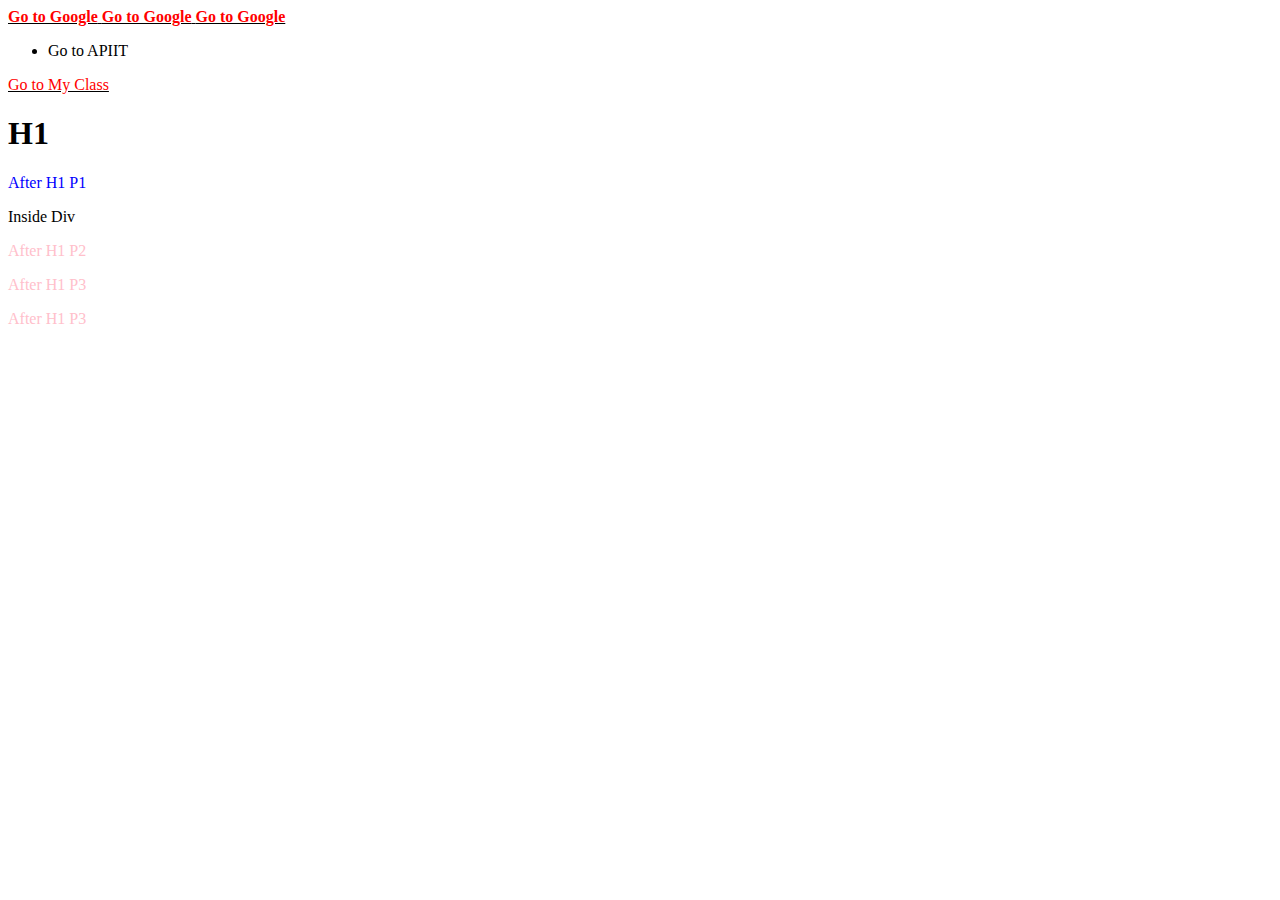
==== test.html @ 148ac62c "first commit" ====
<html>
  <head>
    <style>
      /* child selectors */
      /* a to be the first child of p */
      /* p > a {
        color: red;
      } */

      /* a can be occuring anytime inside u */
      u a {
        color: red;
      }

      /* the first P which is a sibling of H1 */
      h1 + p {
        color: blue;
      }

      /* all P which is a sibling of div, after the div. */
      div ~ p {
        color: pink;
      }
    </style>
  </head>
  <body>
    <p>
      <b>
        <u>
          <a>Go to Google</a>
        </u>
        <u>
          <a>Go to Google</a>
        </u>
      </b>
      <b>
        <u>
          <a>Go to Google</a>
        </u>
      </b>
    </p>
    <ul>
      <li>
        <p>
          <a>Go to APIIT</a>
        </p>
      </li>
    </ul>
    <u>
      <a>Go to My Class</a>
    </u>
    <h1>H1</h1>
    <p>After H1 P1</p>
    <div>
      <p>Inside Div</p>
    </div>
    <p>After H1 P2</p>
    <p>After H1 P3</p>
    <p>After H1 P3</p>
  </body>
</html>
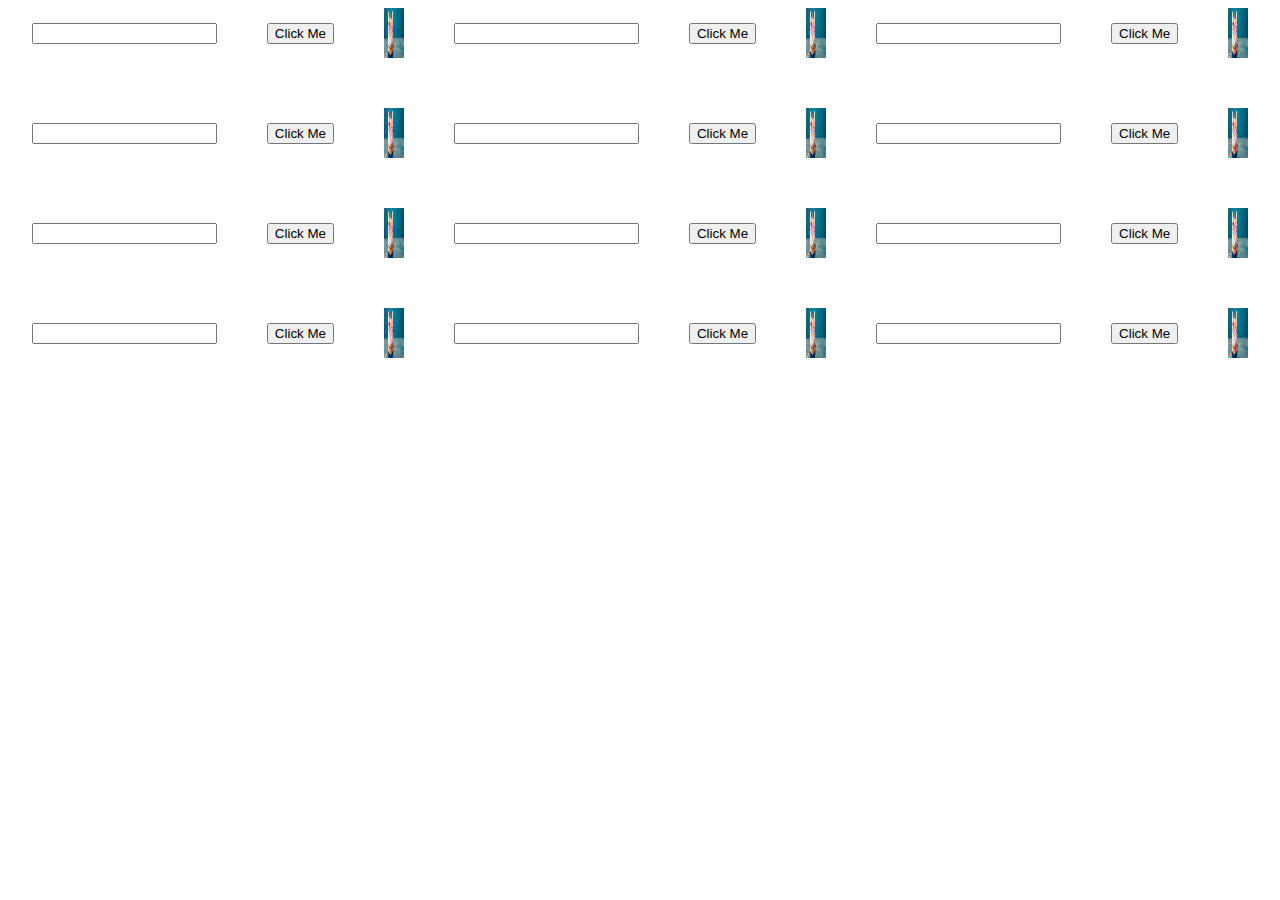
==== commit f6a67a6e: "adding flex container" ====
--- a/test.html
+++ b/test.html
@@ -1,61 +1,113 @@
 <html>
   <head>
     <style>
-      /* child selectors */
-      /* a to be the first child of p */
-      /* p > a {
-        color: red;
-      } */
-
-      /* a can be occuring anytime inside u */
-      u a {
-        color: red;
+      .hover {
+        cursor: pointer;
       }
 
-      /* the first P which is a sibling of H1 */
-      h1 + p {
-        color: blue;
+      .grid-container {
+        display: grid;
+        grid-template-columns: auto auto auto auto;
       }
 
-      /* all P which is a sibling of div, after the div. */
-      div ~ p {
-        color: pink;
+      .grid-item {
+        padding: 50px;
+        border: 1px solid black;
+        margin: 10px;
+      }
+
+      .flex-container {
+        display: flex;
+        align-items: center;
+        justify-content: center;
+        flex-wrap: wrap;
+        flex-direction: row-reverse;
+        gap: 50px;
       }
     </style>
   </head>
   <body>
-    <p>
-      <b>
-        <u>
-          <a>Go to Google</a>
-        </u>
-        <u>
-          <a>Go to Google</a>
-        </u>
-      </b>
-      <b>
-        <u>
-          <a>Go to Google</a>
-        </u>
-      </b>
-    </p>
-    <ul>
-      <li>
-        <p>
-          <a>Go to APIIT</a>
-        </p>
-      </li>
-    </ul>
-    <u>
-      <a>Go to My Class</a>
-    </u>
-    <h1>H1</h1>
-    <p>After H1 P1</p>
-    <div>
-      <p>Inside Div</p>
+    <!-- <div class="grid-container">
+      <div
+        class="hover grid-item"
+        style="
+          background-image: url('./assets/images/banner.jpg');
+          height: 500px;
+          visibility: hidden;
+        "
+      >
+        <button>Click my page</button>
+        <h1>Welcome to my Page</h1>
+      </div>
+      <div class="grid-item" style="position: relative">
+        <button>Click my page</button>
+        <h1>Welcome to my Page</h1>
+      </div>
     </div>
-    <p>After H1 P2</p>
-    <p>After H1 P3</p>
-    <p>After H1 P3</p>
+    <hr />
+    <div
+      style="
+        display: flex;
+        width: 100%;
+        align-items: center;
+        justify-content: center;
+        flex-direction: row-reverse;
+        flex-wrap: wrap;
+      "
+    >
+      <div>
+        <button>Click my page</button>
+      </div>
+      <div style="width: 100%">
+        <button>Click my page</button>
+        <h1>Welcome to my Page</h1>
+      </div>
+      <div style="width: 100%">
+        <button>Click my page</button>
+        <h1>Welcome to my Page</h1>
+      </div>
+      <div style="width: 100%">
+        <h1>Welcome to my Pagasdasdasdsde</h1>
+      </div>
+    </div> -->
+
+    <div class="flex-container">
+      <img src="./assets/images/banner.jpg" width="20px" height="50px" />
+      <button>Click Me</button>
+      <input />
+      <img src="./assets/images/banner.jpg" width="20px" height="50px" />
+      <button>Click Me</button>
+      <input />
+      <img src="./assets/images/banner.jpg" width="20px" height="50px" />
+      <button>Click Me</button>
+      <input />
+      <img src="./assets/images/banner.jpg" width="20px" height="50px" />
+      <button>Click Me</button>
+      <input />
+      <img src="./assets/images/banner.jpg" width="20px" height="50px" />
+      <button>Click Me</button>
+      <input />
+      <img src="./assets/images/banner.jpg" width="20px" height="50px" />
+      <button>Click Me</button>
+      <input />
+      <img src="./assets/images/banner.jpg" width="20px" height="50px" />
+      <button>Click Me</button>
+      <input />
+      <img src="./assets/images/banner.jpg" width="20px" height="50px" />
+      <button>Click Me</button>
+      <input />
+      <img src="./assets/images/banner.jpg" width="20px" height="50px" />
+      <button>Click Me</button>
+      <input />
+      <img src="./assets/images/banner.jpg" width="20px" height="50px" />
+      <button>Click Me</button>
+      <input />
+      <img src="./assets/images/banner.jpg" width="20px" height="50px" />
+      <button>Click Me</button>
+      <input />
+      <img src="./assets/images/banner.jpg" width="20px" height="50px" />
+      <button>Click Me</button>
+      <input />
+    </div>
   </body>
 </html>
